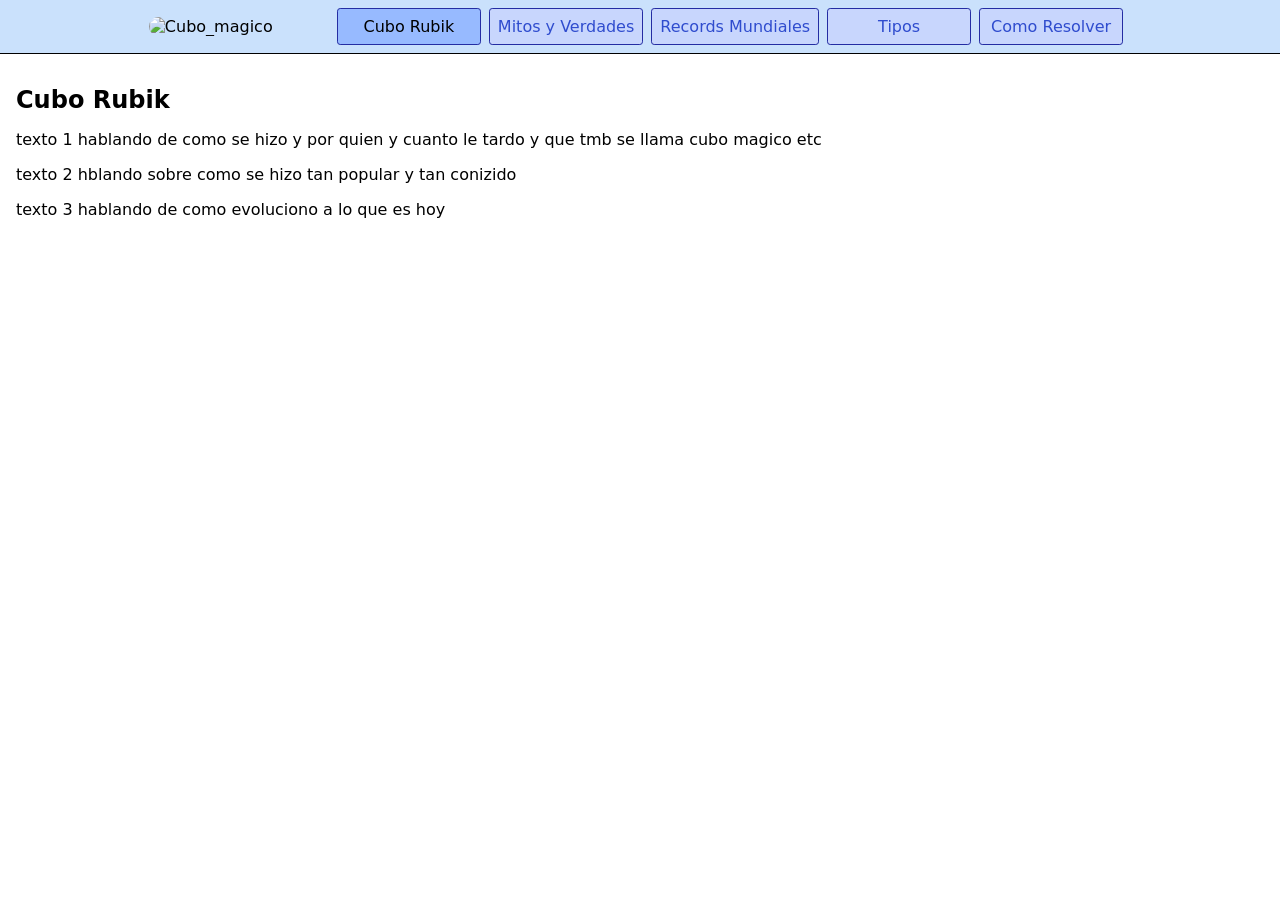
==== index.html @ 24067245 "Initial commit" ====
<!DOCTYPE html>
<html lang="es">
  <head>
    <title>Rubik's Cube</title>
    <meta charset="UTF-8" />
    <meta name="viewport" content="width=device-width" />
    <link rel="stylesheet" href="/css/styles.css" />
  </head>
  <body>
    <nav>
      <img src="https://upload.wikimedia.org/wikipedia/commons/3/30/Rubik_cube.png?utm_source=es.wikipedia.org&utm_campaign=index&utm_content=original" alt="Cubo_magico">
      <a href="/" aria-current="page">Cubo Rubik</a>
      <a href="/mitos_y_verdades.html">Mitos y Verdades</a>
      <a href="/records_mundiales.html"> Records Mundiales </a>
      <a href="/tipos.html">Tipos </a>
      <a href= "/como_resolver.html"> Como Resolver</a>
      
     
      <br>
    </nav>
    <main>
      <h1>Cubo Rubik</h1>
      <p>texto 1 hablando de como se hizo y por quien y cuanto le tardo y que tmb se llama cubo magico etc</p>
     <p>texto 2 hblando sobre como se hizo tan popular y tan conizido</p> 
     <p>texto 3 hablando de como evoluciono a lo que es hoy </p>
    </main>
  </body>
</html>
---- css/styles.css ----
* {
  box-sizing: border-box;
}

body {
  margin: 0;
  font-family: system-ui, sans-serif;
  color: black;
  background-color: white;
}

nav {
  display: flex;
  flex-wrap: wrap;
  align-items: center;
  justify-content: center;
  padding: 0.5rem;
  gap: 0.5rem;
  border-bottom: solid 1px rgb(0, 0, 0);
  background-color: rgb(202, 225, 252);
}

nav a {
  display: inline-block;
  min-width: 9rem;
  padding: 0.5rem;
  border-radius: 0.2rem;
  border: solid 1px rgb(36, 45, 163);
  text-align: center;
  text-decoration: none;
  color: rgb(47, 76, 206);
  background-color: rgb(200, 214, 253);
}

nav a[aria-current='page'] {
  color: #000;
  background-color: #97baff;
}

main {
  padding: 1rem;
}

h1 {
  font-weight: bold;
  font-size: 1.5rem;
}
img {
  width: 180px;
  height: auto;
 
  border-radius: 12px;
}
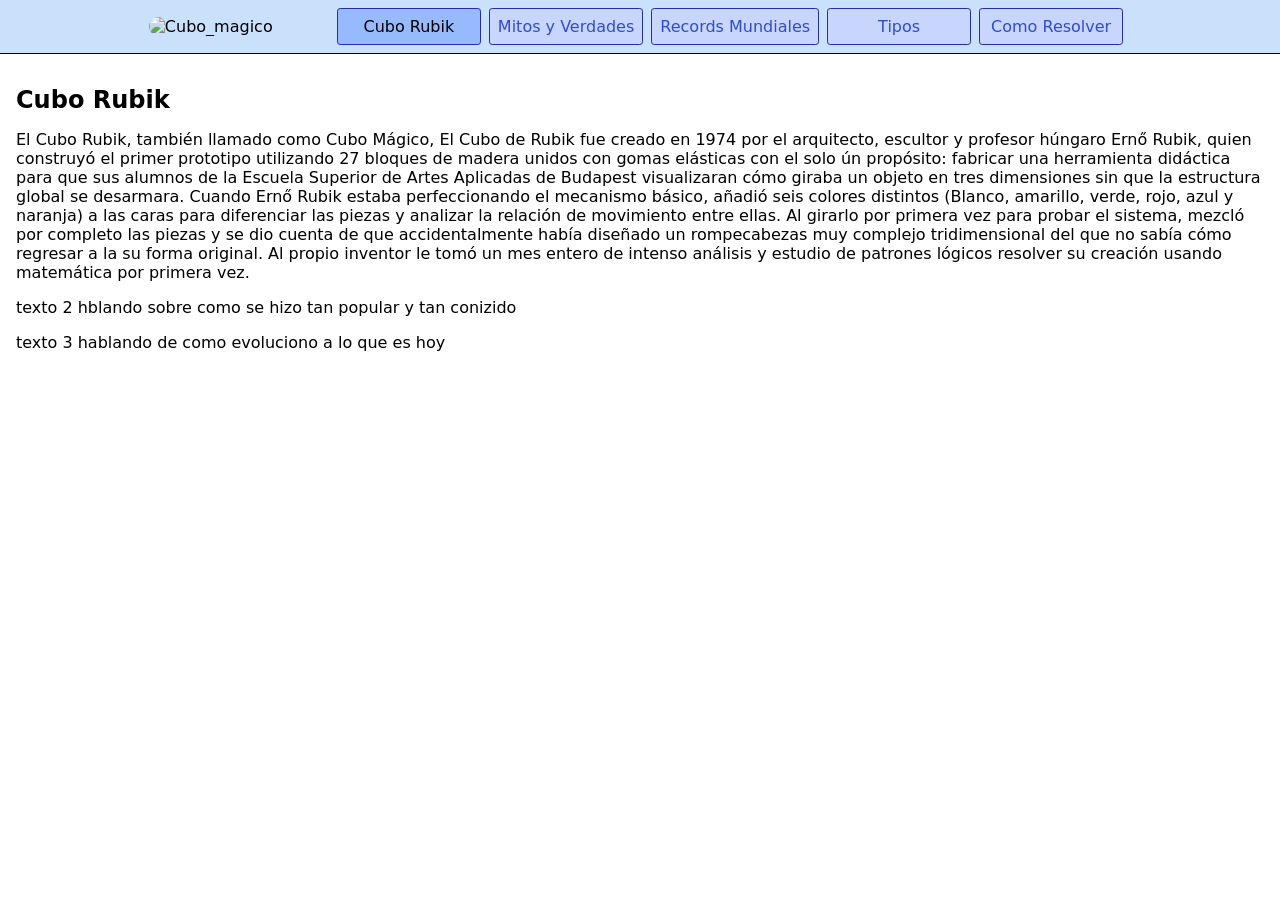
==== commit 4cce6087: "11" ====
--- a/index.html
+++ b/index.html
@@ -20,7 +20,7 @@
     </nav>
     <main>
       <h1>Cubo Rubik</h1>
-      <p>texto 1 hablando de como se hizo y por quien y cuanto le tardo y que tmb se llama cubo magico etc</p>
+      <p>El Cubo Rubik, también llamado como Cubo Mágico, El Cubo de Rubik fue creado en 1974 por el arquitecto, escultor y profesor húngaro Ernő Rubik, quien construyó el primer prototipo utilizando 27 bloques de madera unidos con gomas elásticas con el solo ún propósito: fabricar una herramienta didáctica para que sus alumnos de la Escuela Superior de Artes Aplicadas de Budapest visualizaran cómo giraba un objeto en tres dimensiones sin que la estructura global se desarmara. Cuando Ernő Rubik estaba perfeccionando el mecanismo básico, añadió seis colores distintos (Blanco, amarillo, verde, rojo, azul y naranja) a las caras para diferenciar las piezas y analizar la relación de movimiento entre ellas. Al girarlo por primera vez para probar el sistema, mezcló por completo las piezas y se dio cuenta de que accidentalmente había diseñado un rompecabezas muy complejo tridimensional del que no sabía cómo regresar a la su forma original. Al propio inventor le tomó un mes entero de intenso análisis y estudio de patrones lógicos resolver su creación usando matemática por primera vez. </p>
      <p>texto 2 hblando sobre como se hizo tan popular y tan conizido</p> 
      <p>texto 3 hablando de como evoluciono a lo que es hoy </p>
     </main>
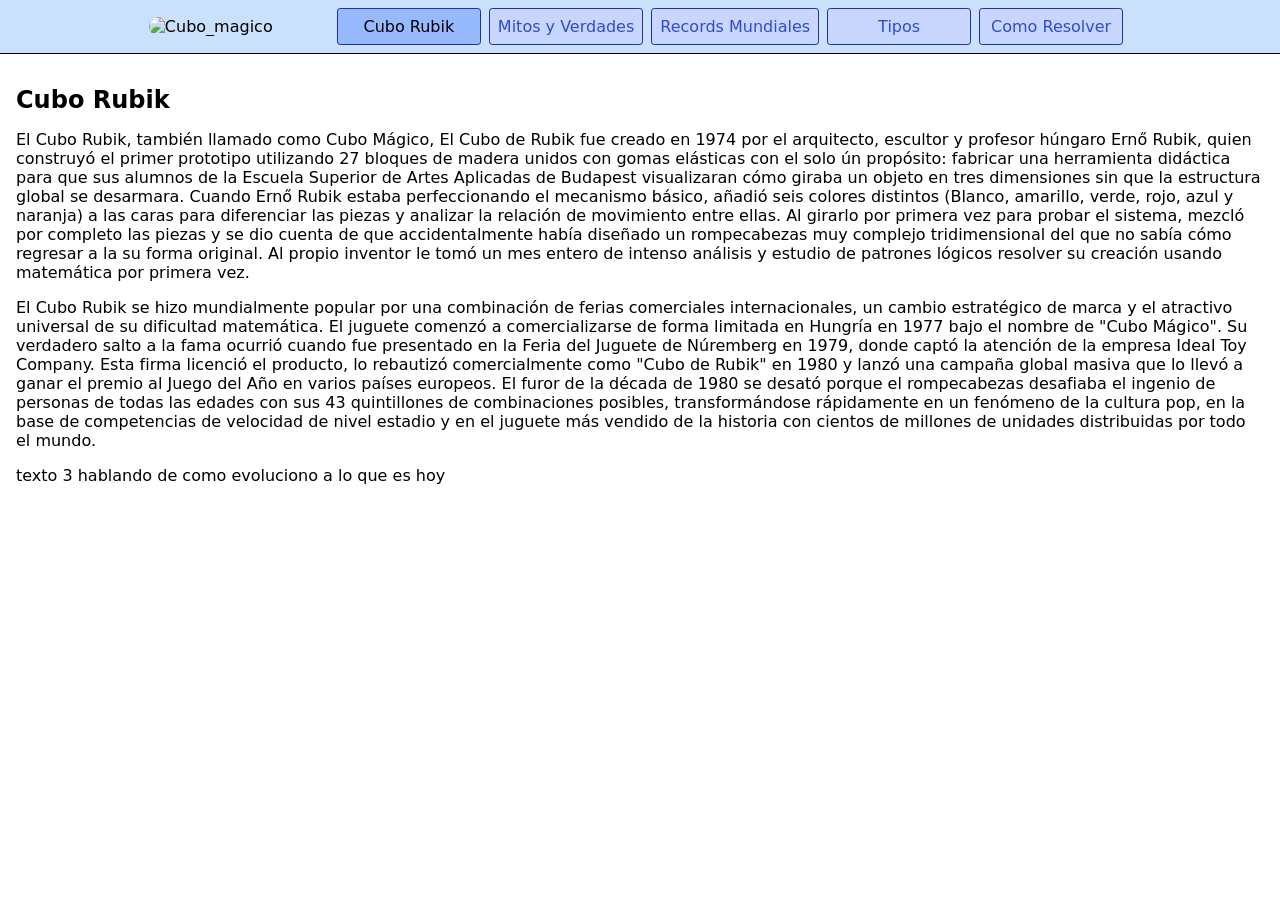
==== commit 3b1212e3: "2" ====
--- a/index.html
+++ b/index.html
@@ -21,7 +21,7 @@
     <main>
       <h1>Cubo Rubik</h1>
       <p>El Cubo Rubik, también llamado como Cubo Mágico, El Cubo de Rubik fue creado en 1974 por el arquitecto, escultor y profesor húngaro Ernő Rubik, quien construyó el primer prototipo utilizando 27 bloques de madera unidos con gomas elásticas con el solo ún propósito: fabricar una herramienta didáctica para que sus alumnos de la Escuela Superior de Artes Aplicadas de Budapest visualizaran cómo giraba un objeto en tres dimensiones sin que la estructura global se desarmara. Cuando Ernő Rubik estaba perfeccionando el mecanismo básico, añadió seis colores distintos (Blanco, amarillo, verde, rojo, azul y naranja) a las caras para diferenciar las piezas y analizar la relación de movimiento entre ellas. Al girarlo por primera vez para probar el sistema, mezcló por completo las piezas y se dio cuenta de que accidentalmente había diseñado un rompecabezas muy complejo tridimensional del que no sabía cómo regresar a la su forma original. Al propio inventor le tomó un mes entero de intenso análisis y estudio de patrones lógicos resolver su creación usando matemática por primera vez. </p>
-     <p>texto 2 hblando sobre como se hizo tan popular y tan conizido</p> 
+     <p>El Cubo Rubik se hizo mundialmente popular por una combinación de ferias comerciales internacionales, un cambio estratégico de marca y el atractivo universal de su dificultad matemática. El juguete comenzó a comercializarse de forma limitada en Hungría en 1977 bajo el nombre de "Cubo Mágico". Su verdadero salto a la fama ocurrió cuando fue presentado en la Feria del Juguete de Núremberg en 1979, donde captó la atención de la empresa Ideal Toy Company. Esta firma licenció el producto, lo rebautizó comercialmente como "Cubo de Rubik" en 1980 y lanzó una campaña global masiva que lo llevó a ganar el premio al Juego del Año en varios países europeos. El furor de la década de 1980 se desató porque el rompecabezas desafiaba el ingenio de personas de todas las edades con sus 43 quintillones de combinaciones posibles, transformándose rápidamente en un fenómeno de la cultura pop, en la base de competencias de velocidad de nivel estadio y en el juguete más vendido de la historia con cientos de millones de unidades distribuidas por todo el mundo.</p> 
      <p>texto 3 hablando de como evoluciono a lo que es hoy </p>
     </main>
   </body>
